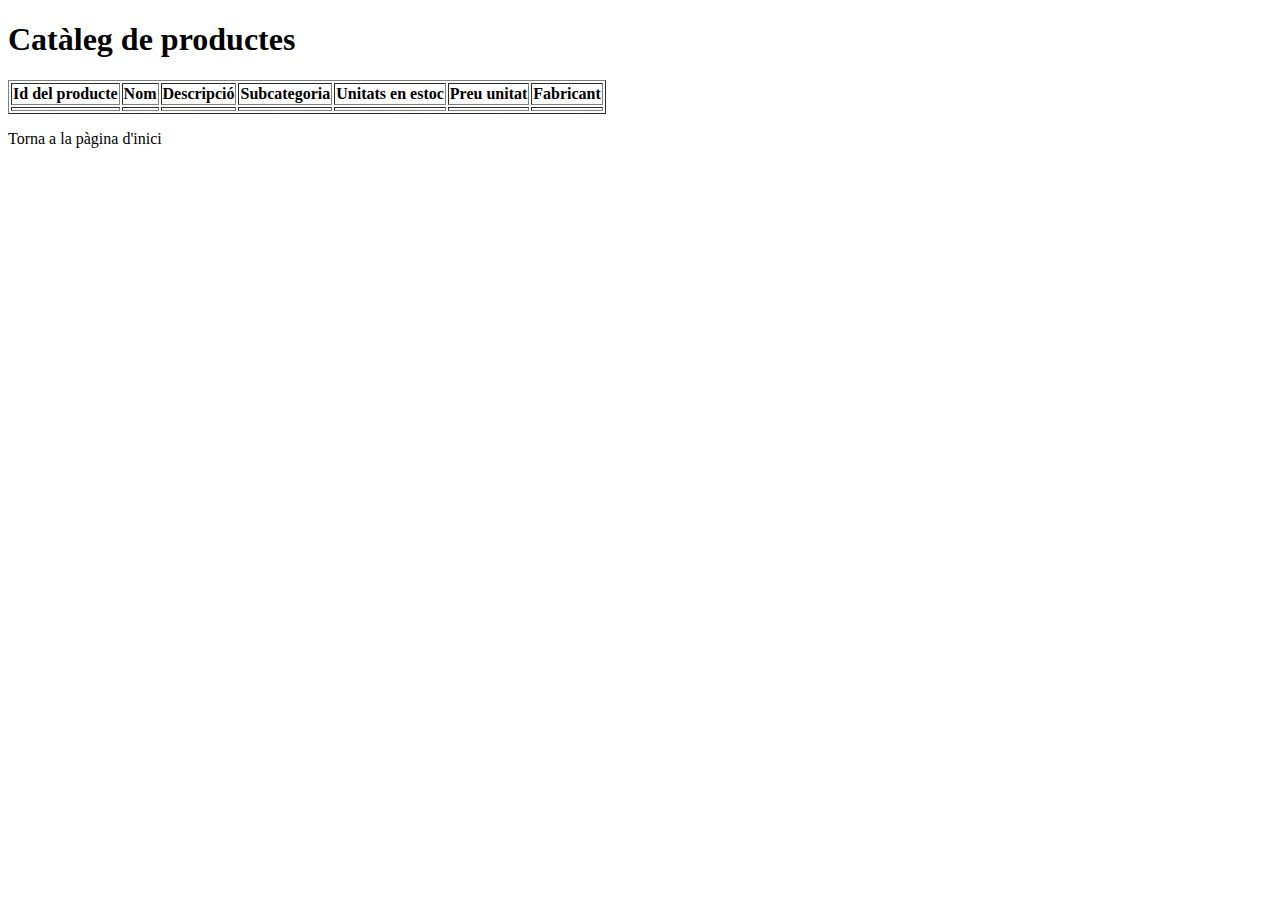
==== src/main/resources/templates/catalog.html @ 07cb6212 "Añadiendo proyecto de prueba practica anterior" ====
<!DOCTYPE html>
<html lang="en" xmlns:th="http://www.w3.org/1999/xhtml">
    <head>
        <meta charset="UTF-8">
        <title>Catàleg de productes</title>
        <link th:href="@{/styles/style_catalog.css}" rel="stylesheet" />
    </head>
<body>
    <h1>Catàleg de productes</h1>
    <table border ="1">
        <thead>
            <tr>
                <th>Id del producte</th>
                <th>Nom</th>
                <th>Descripció</th>
                <th>Subcategoria</th>
                <th>Unitats en estoc</th>
                <th>Preu unitat</th>
                <th>Fabricant</th>
            </tr>
        </thead>
        <tbody th:each="product : ${products}">
            <tr>
                <td th:text="${product.product_id}"></td>
                <td th:text="${product.name}"></td>
                <td th:text="${product.description}"></td>
                <td th:text="${product.subcategory}"></td>
                <td th:text="${product.units}"></td>
                <td th:text="${product.price}"></td>
                <td th:text="${product.company}"></td>
            </tr>
        </tbody>
    </table>
    <p><a class="nav-link" th:href="@{/}">Torna a la pàgina d'inici</a></p>
</body>
</html>
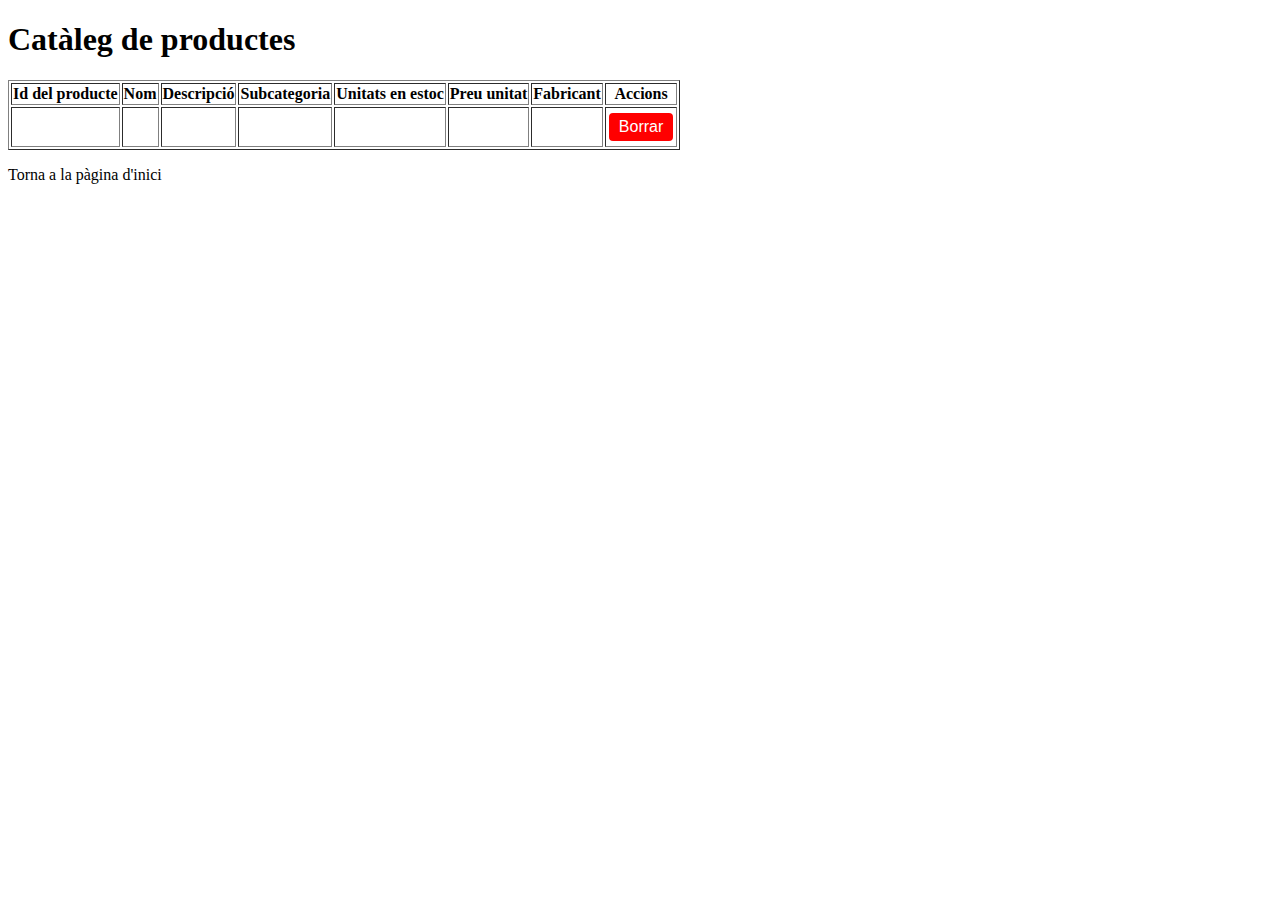
==== commit 2ece702f: "Añadir README e implementacion borrar producto" ====
--- a/src/main/resources/templates/catalog.html
+++ b/src/main/resources/templates/catalog.html
@@ -1,36 +1,58 @@
-<!DOCTYPE html>
-<html lang="en" xmlns:th="http://www.w3.org/1999/xhtml">
-    <head>
-        <meta charset="UTF-8">
-        <title>Catàleg de productes</title>
-        <link th:href="@{/styles/style_catalog.css}" rel="stylesheet" />
-    </head>
-<body>
-    <h1>Catàleg de productes</h1>
-    <table border ="1">
-        <thead>
-            <tr>
-                <th>Id del producte</th>
-                <th>Nom</th>
-                <th>Descripció</th>
-                <th>Subcategoria</th>
-                <th>Unitats en estoc</th>
-                <th>Preu unitat</th>
-                <th>Fabricant</th>
-            </tr>
-        </thead>
-        <tbody th:each="product : ${products}">
-            <tr>
-                <td th:text="${product.product_id}"></td>
-                <td th:text="${product.name}"></td>
-                <td th:text="${product.description}"></td>
-                <td th:text="${product.subcategory}"></td>
-                <td th:text="${product.units}"></td>
-                <td th:text="${product.price}"></td>
-                <td th:text="${product.company}"></td>
-            </tr>
-        </tbody>
-    </table>
-    <p><a class="nav-link" th:href="@{/}">Torna a la pàgina d'inici</a></p>
-</body>
-</html>+<!DOCTYPE html>
+<html lang="en" xmlns:th="http://www.w3.org/1999/xhtml">
+<head>
+    <meta charset="UTF-8">
+    <title>Catàleg de productes</title>
+    <link th:href="@{/styles/style_catalog.css}" rel="stylesheet" />
+    <style>
+        .delete-button {
+            background-color: red;
+            color: white;
+            border: none;
+            padding: 5px 10px;
+            text-align: center;
+            text-decoration: none;
+            display: inline-block;
+            font-size: 16px;
+            margin: 4px 2px;
+            cursor: pointer;
+            border-radius: 4px;
+        }
+    </style>
+</head>
+<body>
+    <h1>Catàleg de productes</h1>
+    <table border="1">
+        <thead>
+            <tr>
+                <th>Id del producte</th>
+                <th>Nom</th>
+                <th>Descripció</th>
+                <th>Subcategoria</th>
+                <th>Unitats en estoc</th>
+                <th>Preu unitat</th>
+                <th>Fabricant</th>
+                <th>Accions</th>
+            </tr>
+        </thead>
+        <tbody th:each="product : ${products}">
+            <tr>
+                <td th:text="${product.product_id}"></td>
+                <td th:text="${product.name}"></td>
+                <td th:text="${product.description}"></td>
+                <td th:text="${product.subcategory.name}"></td>
+                <td th:text="${product.units}"></td>
+                <td th:text="${product.price}"></td>
+                <td th:text="${product.company}"></td>
+                <td>
+                    <form th:action="@{/deleteProduct}" method="post">
+                        <input type="hidden" name="name" th:value="${product.name}" /> 
+                        <button class="delete-button">Borrar</button>
+                    </form>                    
+                </td>
+            </tr>
+        </tbody>
+    </table>
+    <p><a class="nav-link" th:href="@{/}">Torna a la pàgina d'inici</a></p>
+</body>
+</html>
